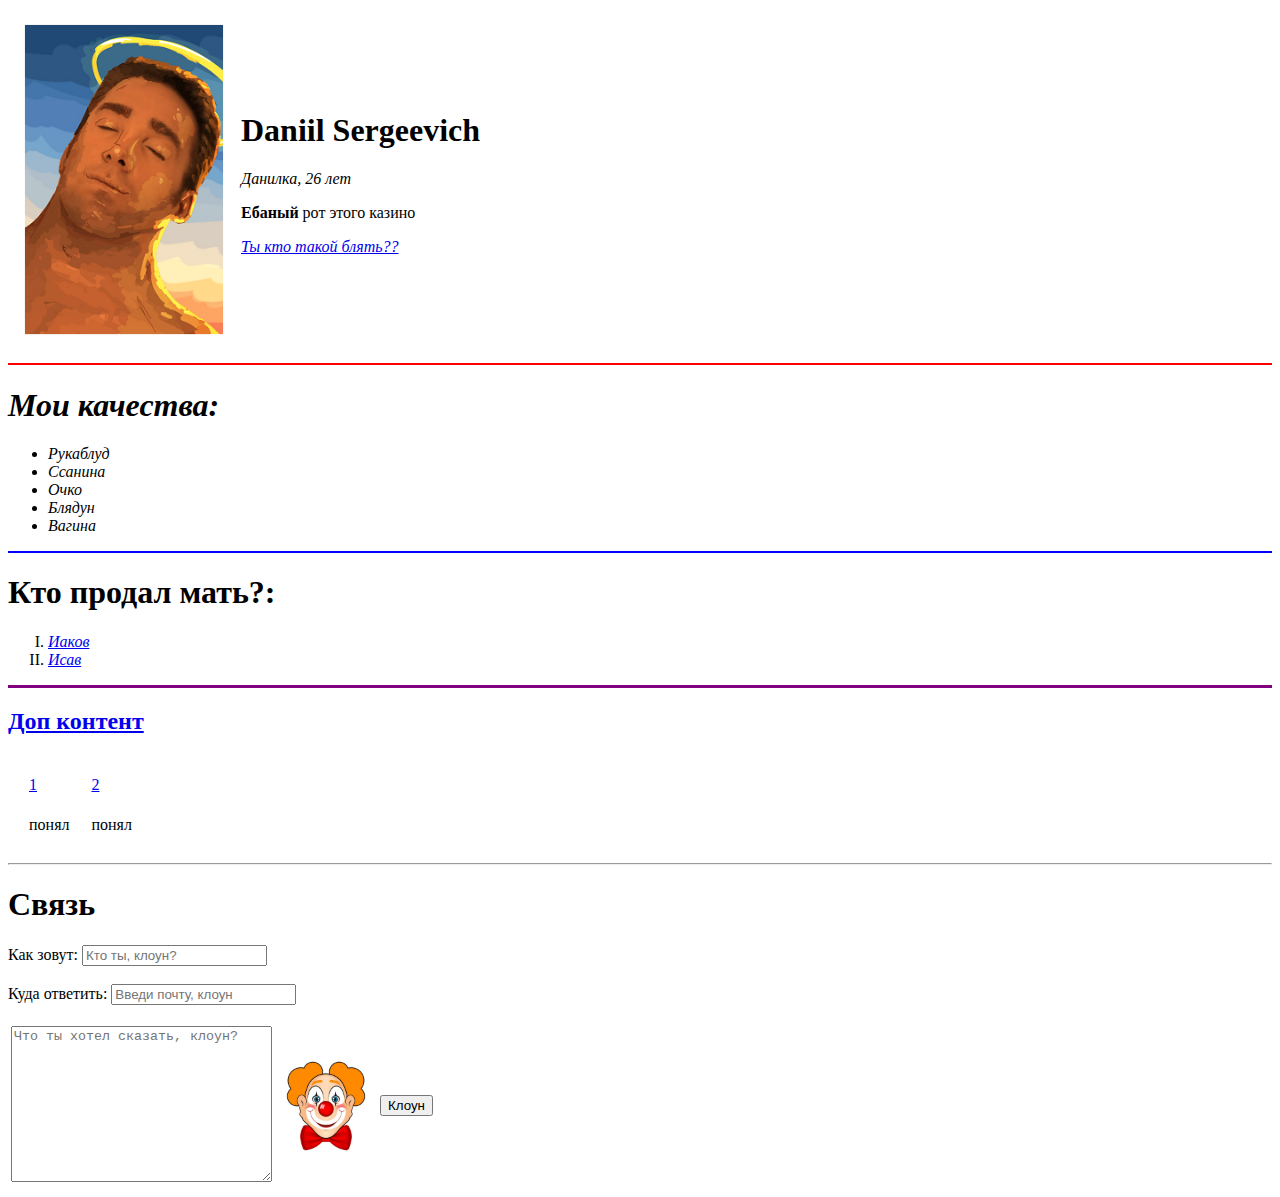
==== index.html @ 8bea77bb "clown" ====
<!DOCTYPE html>
<html>
<head>
    <meta charset="UTF-8">
    <title>Danilkins pro</title>
</head>
<body>
    <table cellspacing="15">
        <td><img src="Billy.png" width="200" alt="пишов на хуй" ></td>
        <td>   <h1>Daniil Sergeevich</h1>
            <p><em>Данилка, 26 лет</em></p>
            <p><strong>Ебаный</strong> рот этого казино</p>
            <p><em><a target="_blunck" href="https://www.youtube.com/watch?v=kTmt41hJ7vc&ab_channel=Delerium">Ты кто такой блять??</a></em></p></td>
    </table>
  

<hr color="red" noshade size="2.5" >

<h1><Strong><em>Мои качества:</em></Strong></h1>
<ul type="disck" >
    <li><em>Рукаблуд</em> </li>
    <li><em>Ссанина</em> </li>
    <li><em>Очко</em> </li>
    <li><em>Блядун</em> </li>
    <li><em>Вагина</em></li>
</ul>
<hr color="blue">
<H1>Кто продал мать?:</H1>
<ol type="I">
    <li><a href="https://bindingofisaac.fandom.com/ru/wiki/%D0%98%D0%B0%D0%BA%D0%BE%D0%B2_%D0%B8_%D0%98%D1%81%D0%B0%D0%B2"><em>Иаков</a></em></li>
    <li><a href="https://bindingofisaac.fandom.com/ru/wiki/%D0%98%D0%B0%D0%BA%D0%BE%D0%B2_%D0%B8_%D0%98%D1%81%D0%B0%D0%B2"><em>Исав</a></em></li>
</ol>
    <hr size="3" color="purple">
<h2><a href="youtube.html">Доп контент</a></h2>

    <table cellspacing="20">
        <thead>
            <tr>
            <td><a target="_blunck" href="https://learn.javascript.ru/async"> 1</a></td>
            <td><a href="youtube.html">2</a></td>
        
        </tr></thead>
        <tbody>
            <td>понял</td>
            <td>понял</td>

        </tbody>
    </table>

    <hr>
    <h1>Связь</h1>
<form action="clown1.jpg">
    <label for="name">Как зовут:  </label>
    <input type="text"placeholder="Кто ты, клоун?" id="name">
    
   

    <br>
    <br>
    <label for="mail">Куда ответить:  </label>
    <input type="text" placeholder="Введи почту, клоун" id="mail">
    
  

    <br>
    <br>
    <table>
        <tr>
        <td><textarea name="обращение" id="text" cols="30" rows="10" placeholder="Что ты хотел сказать, клоун?"></textarea></td>
        <td></html><img src="clown.jpg" width="100" alt="Клоун"></td>
        <td><input type="submit" value="Клоун"></td>
    </tr></table></form>

</body>
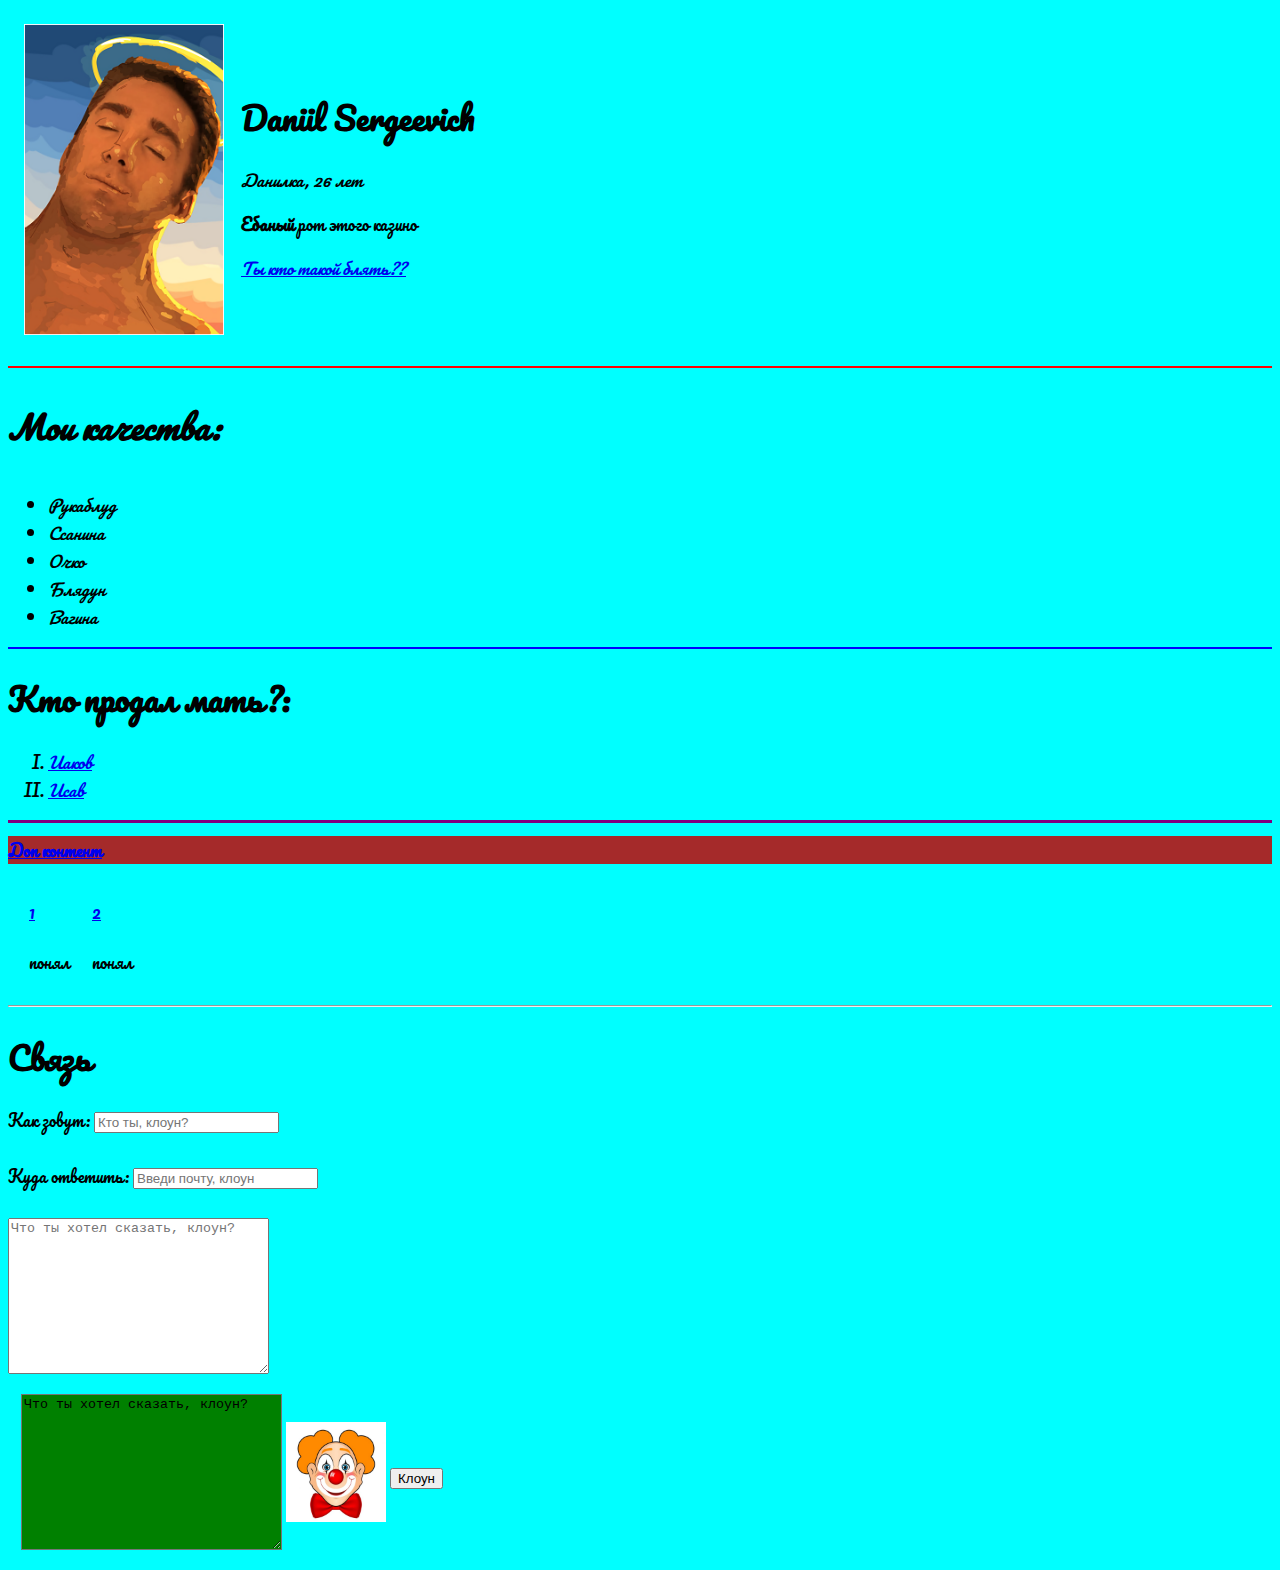
==== commit d018bc3b: "class" ====
--- a/index.html
+++ b/index.html
@@ -1,74 +1,84 @@
 <!DOCTYPE html>
 <html>
-<head>
-    <meta charset="UTF-8">
-    <title>Danilkins pro</title>
-</head>
-<body>
-    <table cellspacing="15">
-        <td><img src="Billy.png" width="200" alt="пишов на хуй" ></td>
-        <td>   <h1>Daniil Sergeevich</h1>
-            <p><em>Данилка, 26 лет</em></p>
-            <p><strong>Ебаный</strong> рот этого казино</p>
-            <p><em><a target="_blunck" href="https://www.youtube.com/watch?v=kTmt41hJ7vc&ab_channel=Delerium">Ты кто такой блять??</a></em></p></td>
-    </table>
-  
+    <head>
+        <meta charset="UTF-8">
+        <title>Danilkins pro</title>
+        <link rel="stylesheet" href="css/style.css">
+    </head>
+    <body class="body">
+        <table cellspacing="15">
+            <td><img class="billy" src="Billy.png" width="200" alt="пишов на хуй" ></td>
+            <td>   <h1>Daniil Sergeevich</h1>
+                <p><em>Данилка, 26 лет</em></p>
+                <p><strong>Ебаный</strong> рот этого казино</p>
+                <p><em><a target="_blunck" href="https://www.youtube.com/watch?v=kTmt41hJ7vc&ab_channel=Delerium">Ты кто такой блять??</a></em></p></td>
+        </table>
 
-<hr color="red" noshade size="2.5" >
+        <hr color="red" noshade size="2.5" >
 
-<h1><Strong><em>Мои качества:</em></Strong></h1>
-<ul type="disck" >
-    <li><em>Рукаблуд</em> </li>
-    <li><em>Ссанина</em> </li>
-    <li><em>Очко</em> </li>
-    <li><em>Блядун</em> </li>
-    <li><em>Вагина</em></li>
-</ul>
-<hr color="blue">
-<H1>Кто продал мать?:</H1>
-<ol type="I">
-    <li><a href="https://bindingofisaac.fandom.com/ru/wiki/%D0%98%D0%B0%D0%BA%D0%BE%D0%B2_%D0%B8_%D0%98%D1%81%D0%B0%D0%B2"><em>Иаков</a></em></li>
-    <li><a href="https://bindingofisaac.fandom.com/ru/wiki/%D0%98%D0%B0%D0%BA%D0%BE%D0%B2_%D0%B8_%D0%98%D1%81%D0%B0%D0%B2"><em>Исав</a></em></li>
-</ol>
-    <hr size="3" color="purple">
-<h2><a href="youtube.html">Доп контент</a></h2>
+        <h1 class="zalupa"><strong><em>Мои качества:</em></strong></h1>
+        <ul type="disck" >
+            <li><em>Рукаблуд</em> </li>
+            <li><em>Ссанина</em> </li>
+            <li><em>Очко</em> </li>
+            <li><em>Блядун</em> </li>
+            <li><em>Вагина</em></li>
+        </ul>
+        <hr color="blue">
+        <h1>Кто продал мать?:</h1>
+        <ol type="I">
+            <li><a href="https://bindingofisaac.fandom.com/ru/wiki/%D0%98%D0%B0%D0%BA%D0%BE%D0%B2_%D0%B8_%D0%98%D1%81%D0%B0%D0%B2"><em>Иаков</a></em></li>
+            <li><a href="https://bindingofisaac.fandom.com/ru/wiki/%D0%98%D0%B0%D0%BA%D0%BE%D0%B2_%D0%B8_%D0%98%D1%81%D0%B0%D0%B2"><em>Исав</a></em></li>
+        </ol>
+        <hr size="3" color="purple">
+        <h2 class="hw"><a href="youtube.html">Доп контент</a></h2>
 
-    <table cellspacing="20">
-        <thead>
-            <tr>
-            <td><a target="_blunck" href="https://learn.javascript.ru/async"> 1</a></td>
-            <td><a href="youtube.html">2</a></td>
+        <table cellspacing="20">
+            <thead>
+                <tr>
+                    <td><a target="_blank" href="https://learn.javascript.ru/async"> 1</a></td>
+                    <td><a href="youtube.html">2</a></td>
+                </tr>
+            </thead>
+            <tbody>
+                <td>понял</td>
+                <td>понял</td>
+
+            </tbody>
+        </table>
+
+        <hr>
+        <h1>Связь</h1>
+        <form action="clown1.jpg">
+            <label for="name">Как зовут:  </label>
+            <input type="text"placeholder="Кто ты, клоун?" id="name">
+            
         
-        </tr></thead>
-        <tbody>
-            <td>понял</td>
-            <td>понял</td>
 
-        </tbody>
-    </table>
+            <br>
+            <br>
+            <label for="mail">Куда ответить:  </label>
+            <input type="text" placeholder="Введи почту, клоун" id="mail">
+            
+        
 
-    <hr>
-    <h1>Связь</h1>
-<form action="clown1.jpg">
-    <label for="name">Как зовут:  </label>
-    <input type="text"placeholder="Кто ты, клоун?" id="name">
-    
-   
+            <br>
+            <br>
+            <textarea class="clowncolor" name="обращение" id="text" cols="30" rows="10" placeholder="Что ты хотел сказать, клоун?"></textarea>
+            <table class="table gap" >
+                <tr>
+                    <td>
+                        <textarea class="clowncolor" name="обращение" id="text" cols="30" rows="10" placeholder="Что ты хотел сказать, клоун?"></textarea>
+                    </td>
+                    <td>
+                        <img src="clown.jpg" width="100" alt="Клоун">
+                    </td>
+                    <td>
+                        <input type="submit" value="Клоун"
+                    ></td>
+                </tr>
+            </table>
+        </form>
 
-    <br>
-    <br>
-    <label for="mail">Куда ответить:  </label>
-    <input type="text" placeholder="Введи почту, клоун" id="mail">
-    
-  
-
-    <br>
-    <br>
-    <table>
-        <tr>
-        <td><textarea name="обращение" id="text" cols="30" rows="10" placeholder="Что ты хотел сказать, клоун?"></textarea></td>
-        <td></html><img src="clown.jpg" width="100" alt="Клоун"></td>
-        <td><input type="submit" value="Клоун"></td>
-    </tr></table></form>
-
-</body>
+    </body>
+</html>--- a/css/style.css
+++ b/css/style.css
@@ -0,0 +1,37 @@
+@import url('https://fonts.googleapis.com/css2?family=Pacifico&display=swap');
+.body {
+    background-color: aqua;
+    font-family: 'Pacifico', cursive;
+}
+.hw {
+    background-color: brown;
+    font-family: 'Pacifico', cursive;
+    font-size: 16px;
+}
+.table .clowncolor {
+    background-color: green;
+    color: linen;
+}
+.table .clowncolor::placeholder {
+    color: rgb(0, 0, 0);
+}
+.gap {
+    margin: 10px 10px;
+}
+.hw a:hover {
+    color: tomato;
+}
+.zalupa:hover {
+    color: tomato;
+    transform: rotate(360deg);
+}
+.zalupa {
+    transition: 2s;
+    display: inline-block;
+}
+.billy:hover {
+    border-radius: 50px;
+}
+.billy {
+    transition: 5s;
+}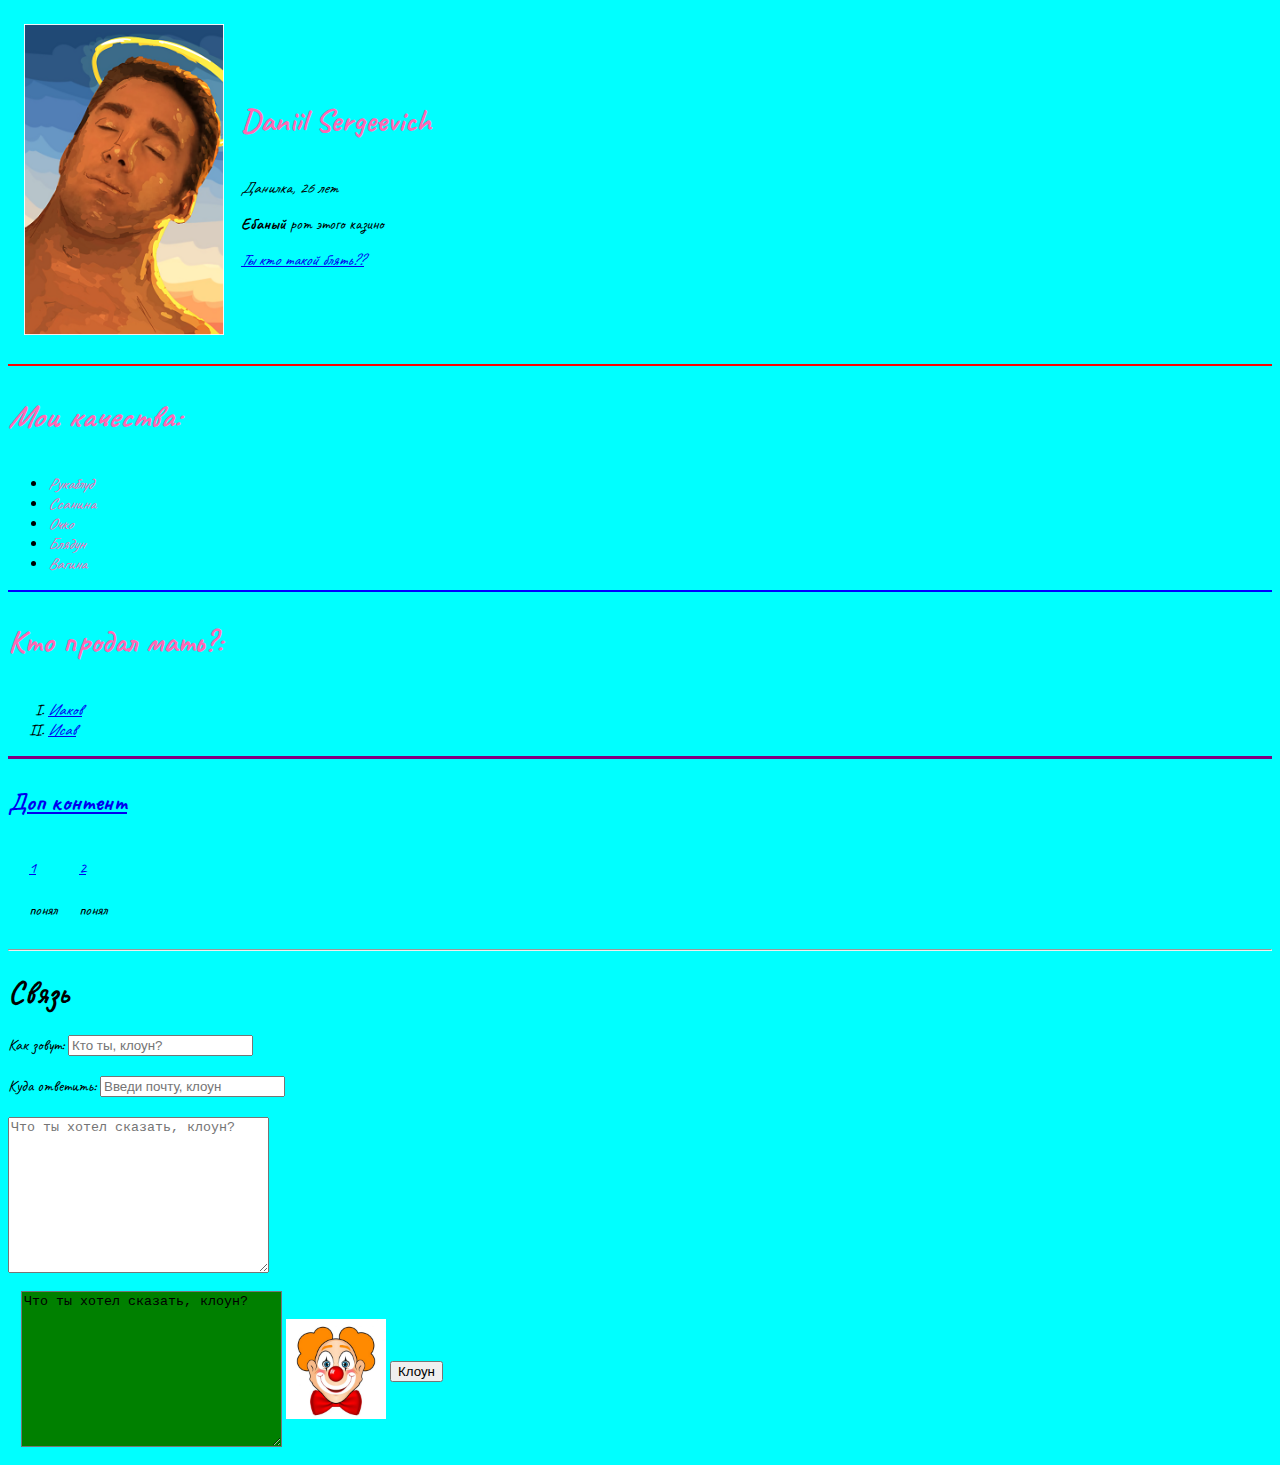
==== commit 9ec49331: "new" ====
--- a/index.html
+++ b/index.html
@@ -8,7 +8,7 @@
     <body class="body">
         <table cellspacing="15">
             <td><img class="billy" src="Billy.png" width="200" alt="пишов на хуй" ></td>
-            <td>   <h1>Daniil Sergeevich</h1>
+            <td>  <h1 class="danil">Daniil Sergeevich</h1>
                 <p><em>Данилка, 26 лет</em></p>
                 <p><strong>Ебаный</strong> рот этого казино</p>
                 <p><em><a target="_blunck" href="https://www.youtube.com/watch?v=kTmt41hJ7vc&ab_channel=Delerium">Ты кто такой блять??</a></em></p></td>
@@ -18,20 +18,20 @@
 
         <h1 class="zalupa"><strong><em>Мои качества:</em></strong></h1>
         <ul type="disck" >
-            <li><em>Рукаблуд</em> </li>
-            <li><em>Ссанина</em> </li>
-            <li><em>Очко</em> </li>
-            <li><em>Блядун</em> </li>
-            <li><em>Вагина</em></li>
+            <li><em class="ruk">Рукаблуд</em> </li>
+            <li><em class="san">Ссанина</em> </li>
+            <li><em class="och">Очко</em> </li>
+            <li><em class="blad">Блядун</em> </li>
+            <li><em class="vag">Вагина</em></li>
         </ul>
         <hr color="blue">
-        <h1>Кто продал мать?:</h1>
+        <h1 class="mat">Кто продал мать?:</h1>
         <ol type="I">
             <li><a href="https://bindingofisaac.fandom.com/ru/wiki/%D0%98%D0%B0%D0%BA%D0%BE%D0%B2_%D0%B8_%D0%98%D1%81%D0%B0%D0%B2"><em>Иаков</a></em></li>
             <li><a href="https://bindingofisaac.fandom.com/ru/wiki/%D0%98%D0%B0%D0%BA%D0%BE%D0%B2_%D0%B8_%D0%98%D1%81%D0%B0%D0%B2"><em>Исав</a></em></li>
         </ol>
         <hr size="3" color="purple">
-        <h2 class="hw"><a href="youtube.html">Доп контент</a></h2>
+        <h2 class="dop"><a href="youtube.html">Доп контент</a></h2>
 
         <table cellspacing="20">
             <thead>
--- a/css/style.css
+++ b/css/style.css
@@ -1,12 +1,28 @@
-@import url('https://fonts.googleapis.com/css2?family=Pacifico&display=swap');
+@import url('https://fonts.googleapis.com/css2?family=Caveat&family=Cormorant+Garamond:ital,wght@1,300&family=Pacifico&display=swap');
+
 .body {
     background-color: aqua;
-    font-family: 'Pacifico', cursive;
+    font-family: 'Caveat', cursive;
 }
-.hw {
-    background-color: brown;
-    font-family: 'Pacifico', cursive;
-    font-size: 16px;
+.danil:hover {
+    color: tomato;
+    transform:scale(150%);
+    padding-left: 50px;
+}
+.danil {
+    transition: 2s;
+    display: inline-block;
+    color: hotpink;
+}    
+.dop {
+    color: green;
+    transition: 2s;
+    display: inline-block;
+}
+.dop:hover {
+    color: tomato;
+    transform:scale(150%);
+    padding-left: 50px;
 }
 .table .clowncolor {
     background-color: green;
@@ -18,14 +34,73 @@
 .gap {
     margin: 10px 10px;
 }
-.hw a:hover {
-    color: tomato;
-}
 .zalupa:hover {
     color: tomato;
-    transform: rotate(360deg);
+    transform:scale(150%);
+    padding-left: 50px;
 }
 .zalupa {
+    transition: 2s;
+    display: inline-block;
+    color: hotpink;
+}
+.ruk:hover {
+    color: tomato;
+    transform:scale(150%);
+    padding-left: 50px;
+}
+.ruk {
+    transition: 2s;
+    display: inline-block;
+    color: hotpink;
+}
+.san:hover {
+    color: tomato;
+    transform:scale(150%);
+    padding-left: 50px;
+}
+.san {
+    transition: 2s;
+    display: inline-block;
+    color: hotpink;
+}
+.och:hover {
+    color: tomato;
+    transform:scale(150%);
+    padding-left: 50px;
+}
+.och {
+    transition: 2s;
+    display: inline-block;
+    color: hotpink;
+}
+.blad:hover {
+    color: tomato;
+    transform:scale(150%);
+    padding-left: 50px;
+}
+.blad {
+    transition: 2s;
+    display: inline-block;
+    color: hotpink;
+}
+.vag:hover {
+    color: tomato;
+    transform:scale(150%);
+    padding-left: 50px;
+}
+.vag {
+    transition: 2s;
+    display: inline-block;
+    color: hotpink;
+}
+.mat:hover {
+color: tomato;
+transform:scale(150%);
+padding-left: 50px;
+}
+.mat {
+    color: hotpink;
     transition: 2s;
     display: inline-block;
 }
@@ -34,4 +109,4 @@
 }
 .billy {
     transition: 5s;
-}+}
